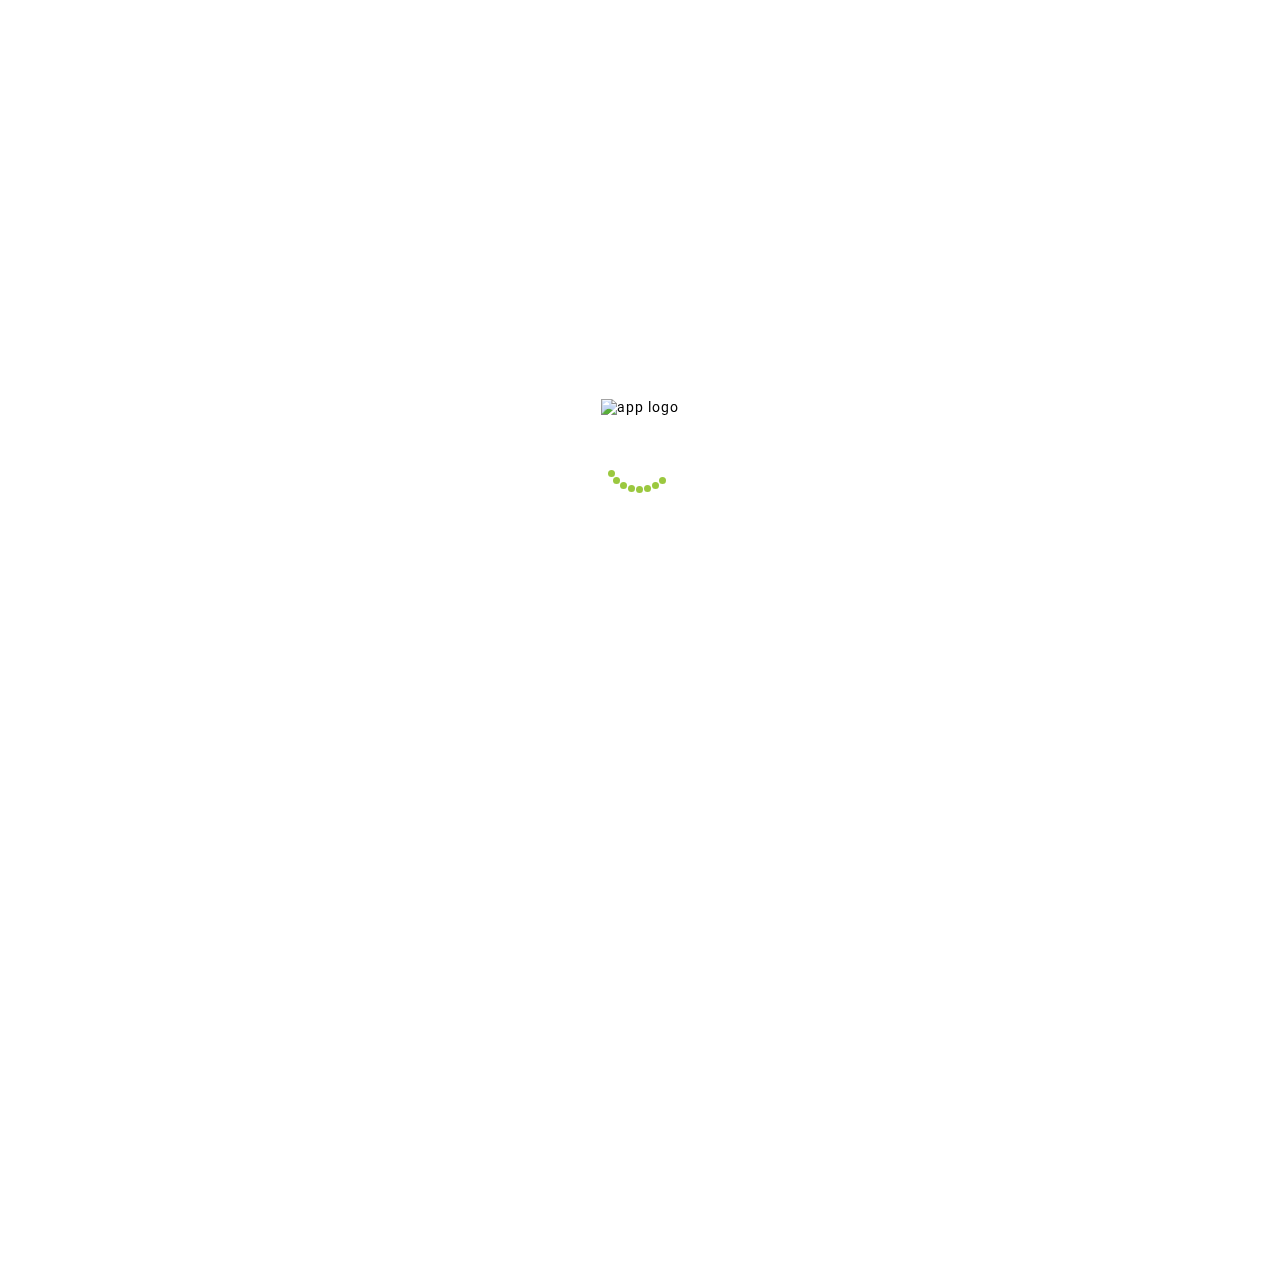
==== WebApp/Frontend/client/index.html @ 8d5cbe40 ":tada: Add SPA and build admin" ====
<!doctype html><html lang="en"><head><meta charset="utf-8"/><link rel="icon" href="/app/favicon.png"/><link type="image/png" sizes="16x16" rel="icon" href="/app/icons/firefox-general-16-16.png"><link type="image/png" sizes="32x32" rel="icon" href="/app/icons/firefox-general-32-32.png"><link type="image/png" sizes="48x48" rel="icon" href="/app/icons/firefox-general-48-48.png"><link type="image/png" sizes="64x64" rel="icon" href="/app/icons/firefox-general-64-64.png"><meta name="viewport" content="width=device-width,initial-scale=1"/><meta name="theme-color" content="#9BC83F"/><meta name="description" content="Immunify app"/><link rel="apple-touch-icon" href="/app/logo192.png"/><link rel="manifest" href="/app/manifest.json"/><link rel="stylesheet" href="https://fonts.googleapis.com/css?family=Roboto:300,400,500,700,900&display=swap"/><title>Immunify</title><style>body,html{padding:0;margin:0}.SCELET{height:100vmax;background:url(/app/backgroundgeneral.svg) center/100% 100%}.SCELET-img{max-width:100%;margin-bottom:3px}.SCELET-content{position:fixed;width:50vw;left:50%;top:50%;transform:translate(-50%,-50%);text-align:center;font-size:14px;letter-spacing:1px;font-family:Roboto,Arial,Helvetica,sans-serif}.lds-roller{display:inline-block;position:relative;width:80px;height:80px}.lds-roller div{animation:lds-roller 1.2s cubic-bezier(.5,0,.5,1) infinite;transform-origin:40px 40px}.lds-roller div:after{content:" ";display:block;position:absolute;width:7px;height:7px;border-radius:50%;background:#9bc83f;margin:-4px 0 0 -4px}.lds-roller div:nth-child(1){animation-delay:-36ms}.lds-roller div:nth-child(1):after{top:63px;left:63px}.lds-roller div:nth-child(2){animation-delay:-72ms}.lds-roller div:nth-child(2):after{top:68px;left:56px}.lds-roller div:nth-child(3){animation-delay:-108ms}.lds-roller div:nth-child(3):after{top:71px;left:48px}.lds-roller div:nth-child(4){animation-delay:-144ms}.lds-roller div:nth-child(4):after{top:72px;left:40px}.lds-roller div:nth-child(5){animation-delay:-.18s}.lds-roller div:nth-child(5):after{top:71px;left:32px}.lds-roller div:nth-child(6){animation-delay:-216ms}.lds-roller div:nth-child(6):after{top:68px;left:24px}.lds-roller div:nth-child(7){animation-delay:-252ms}.lds-roller div:nth-child(7):after{top:63px;left:17px}.lds-roller div:nth-child(8){animation-delay:-288ms}.lds-roller div:nth-child(8):after{top:56px;left:12px}@keyframes lds-roller{0%{transform:rotate(0)}100%{transform:rotate(360deg)}}</style><link href="/app/static/css/main.06d44caa.chunk.css" rel="stylesheet"></head><body><noscript>Some wrong is with js :(</noscript><div id="root"><div class="SCELET"><div class="SCELET-content"><img class="SCELET-img" src="/app/splashlogo.png" alt="app logo"/><div><div class="lds-roller"><div></div><div></div><div></div><div></div><div></div><div></div><div></div><div></div></div></div></div></div></div><script src="/app/is.js"></script><script>!function(e){function r(r){for(var n,i,a=r[0],c=r[1],l=r[2],p=0,s=[];p<a.length;p++)i=a[p],Object.prototype.hasOwnProperty.call(o,i)&&o[i]&&s.push(o[i][0]),o[i]=0;for(n in c)Object.prototype.hasOwnProperty.call(c,n)&&(e[n]=c[n]);for(f&&f(r);s.length;)s.shift()();return u.push.apply(u,l||[]),t()}function t(){for(var e,r=0;r<u.length;r++){for(var t=u[r],n=!0,a=1;a<t.length;a++){var c=t[a];0!==o[c]&&(n=!1)}n&&(u.splice(r--,1),e=i(i.s=t[0]))}return e}var n={},o={1:0},u=[];function i(r){if(n[r])return n[r].exports;var t=n[r]={i:r,l:!1,exports:{}};return e[r].call(t.exports,t,t.exports,i),t.l=!0,t.exports}i.e=function(e){var r=[],t=o[e];if(0!==t)if(t)r.push(t[2]);else{var n=new Promise((function(r,n){t=o[e]=[r,n]}));r.push(t[2]=n);var u,a=document.createElement("script");a.charset="utf-8",a.timeout=120,i.nc&&a.setAttribute("nonce",i.nc),a.src=function(e){return i.p+"static/js/"+({}[e]||e)+"."+{3:"2ca66ad6"}[e]+".chunk.js"}(e);var c=new Error;u=function(r){a.onerror=a.onload=null,clearTimeout(l);var t=o[e];if(0!==t){if(t){var n=r&&("load"===r.type?"missing":r.type),u=r&&r.target&&r.target.src;c.message="Loading chunk "+e+" failed.\n("+n+": "+u+")",c.name="ChunkLoadError",c.type=n,c.request=u,t[1](c)}o[e]=void 0}};var l=setTimeout((function(){u({type:"timeout",target:a})}),12e4);a.onerror=a.onload=u,document.head.appendChild(a)}return Promise.all(r)},i.m=e,i.c=n,i.d=function(e,r,t){i.o(e,r)||Object.defineProperty(e,r,{enumerable:!0,get:t})},i.r=function(e){"undefined"!=typeof Symbol&&Symbol.toStringTag&&Object.defineProperty(e,Symbol.toStringTag,{value:"Module"}),Object.defineProperty(e,"__esModule",{value:!0})},i.t=function(e,r){if(1&r&&(e=i(e)),8&r)return e;if(4&r&&"object"==typeof e&&e&&e.__esModule)return e;var t=Object.create(null);if(i.r(t),Object.defineProperty(t,"default",{enumerable:!0,value:e}),2&r&&"string"!=typeof e)for(var n in e)i.d(t,n,function(r){return e[r]}.bind(null,n));return t},i.n=function(e){var r=e&&e.__esModule?function(){return e.default}:function(){return e};return i.d(r,"a",r),r},i.o=function(e,r){return Object.prototype.hasOwnProperty.call(e,r)},i.p="/app/",i.oe=function(e){throw console.error(e),e};var a=this.webpackJsonpimunnify=this.webpackJsonpimunnify||[],c=a.push.bind(a);a.push=r,a=a.slice();for(var l=0;l<a.length;l++)r(a[l]);var f=c;t()}([])</script><script src="/app/static/js/2.75304807.chunk.js"></script><script src="/app/static/js/main.ef2bfe72.chunk.js"></script></body></html>
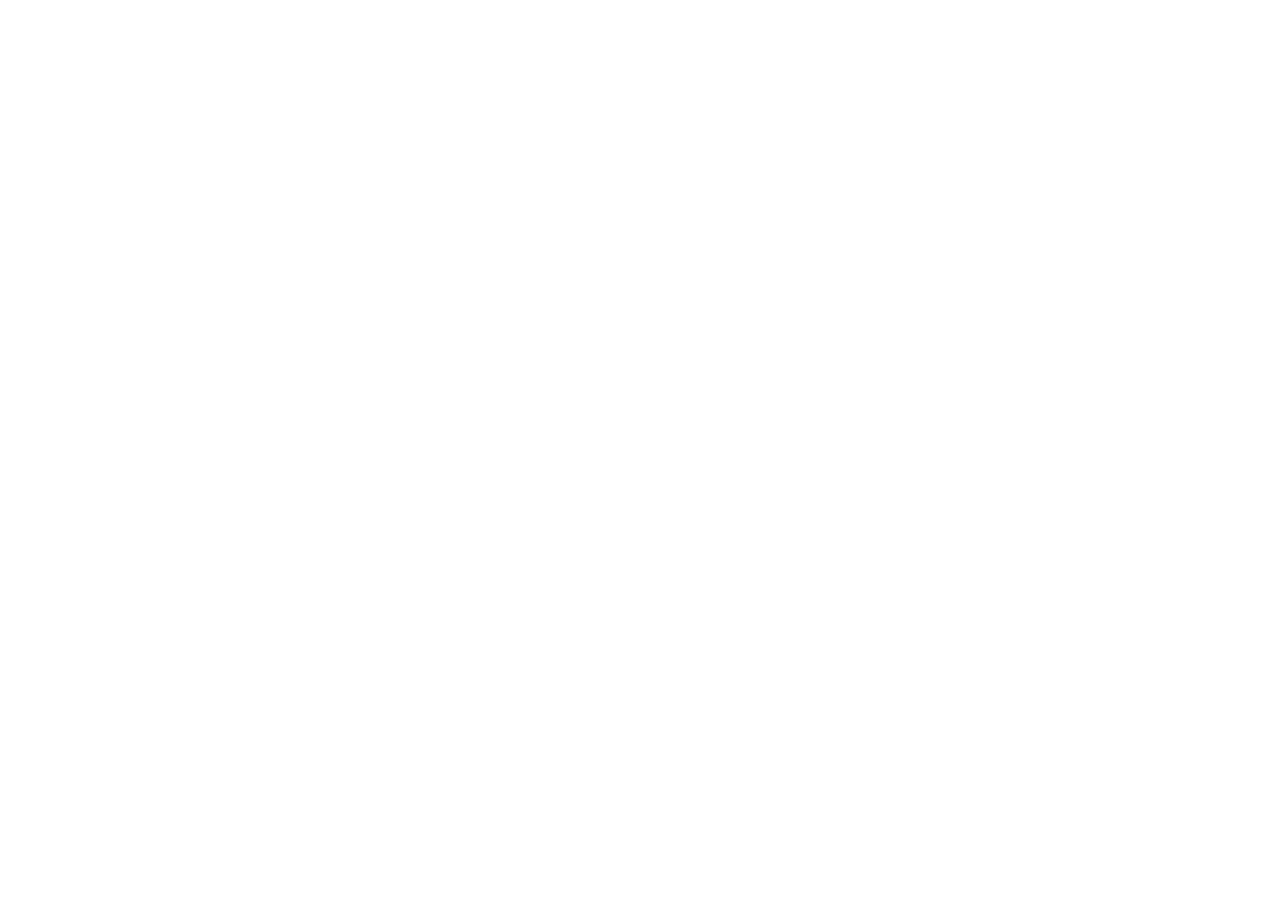
==== commit 2c604e6b: ":art: Add client" ====
--- a/WebApp/Frontend/client/index.html
+++ b/WebApp/Frontend/client/index.html
@@ -1 +1 @@
-<!doctype html><html lang="en"><head><meta charset="utf-8"/><link rel="icon" href="/app/favicon.png"/><link type="image/png" sizes="16x16" rel="icon" href="/app/icons/firefox-general-16-16.png"><link type="image/png" sizes="32x32" rel="icon" href="/app/icons/firefox-general-32-32.png"><link type="image/png" sizes="48x48" rel="icon" href="/app/icons/firefox-general-48-48.png"><link type="image/png" sizes="64x64" rel="icon" href="/app/icons/firefox-general-64-64.png"><meta name="viewport" content="width=device-width,initial-scale=1"/><meta name="theme-color" content="#9BC83F"/><meta name="description" content="Immunify app"/><link rel="apple-touch-icon" href="/app/logo192.png"/><link rel="manifest" href="/app/manifest.json"/><link rel="stylesheet" href="https://fonts.googleapis.com/css?family=Roboto:300,400,500,700,900&display=swap"/><title>Immunify</title><style>body,html{padding:0;margin:0}.SCELET{height:100vmax;background:url(/app/backgroundgeneral.svg) center/100% 100%}.SCELET-img{max-width:100%;margin-bottom:3px}.SCELET-content{position:fixed;width:50vw;left:50%;top:50%;transform:translate(-50%,-50%);text-align:center;font-size:14px;letter-spacing:1px;font-family:Roboto,Arial,Helvetica,sans-serif}.lds-roller{display:inline-block;position:relative;width:80px;height:80px}.lds-roller div{animation:lds-roller 1.2s cubic-bezier(.5,0,.5,1) infinite;transform-origin:40px 40px}.lds-roller div:after{content:" ";display:block;position:absolute;width:7px;height:7px;border-radius:50%;background:#9bc83f;margin:-4px 0 0 -4px}.lds-roller div:nth-child(1){animation-delay:-36ms}.lds-roller div:nth-child(1):after{top:63px;left:63px}.lds-roller div:nth-child(2){animation-delay:-72ms}.lds-roller div:nth-child(2):after{top:68px;left:56px}.lds-roller div:nth-child(3){animation-delay:-108ms}.lds-roller div:nth-child(3):after{top:71px;left:48px}.lds-roller div:nth-child(4){animation-delay:-144ms}.lds-roller div:nth-child(4):after{top:72px;left:40px}.lds-roller div:nth-child(5){animation-delay:-.18s}.lds-roller div:nth-child(5):after{top:71px;left:32px}.lds-roller div:nth-child(6){animation-delay:-216ms}.lds-roller div:nth-child(6):after{top:68px;left:24px}.lds-roller div:nth-child(7){animation-delay:-252ms}.lds-roller div:nth-child(7):after{top:63px;left:17px}.lds-roller div:nth-child(8){animation-delay:-288ms}.lds-roller div:nth-child(8):after{top:56px;left:12px}@keyframes lds-roller{0%{transform:rotate(0)}100%{transform:rotate(360deg)}}</style><link href="/app/static/css/main.06d44caa.chunk.css" rel="stylesheet"></head><body><noscript>Some wrong is with js :(</noscript><div id="root"><div class="SCELET"><div class="SCELET-content"><img class="SCELET-img" src="/app/splashlogo.png" alt="app logo"/><div><div class="lds-roller"><div></div><div></div><div></div><div></div><div></div><div></div><div></div><div></div></div></div></div></div></div><script src="/app/is.js"></script><script>!function(e){function r(r){for(var n,i,a=r[0],c=r[1],l=r[2],p=0,s=[];p<a.length;p++)i=a[p],Object.prototype.hasOwnProperty.call(o,i)&&o[i]&&s.push(o[i][0]),o[i]=0;for(n in c)Object.prototype.hasOwnProperty.call(c,n)&&(e[n]=c[n]);for(f&&f(r);s.length;)s.shift()();return u.push.apply(u,l||[]),t()}function t(){for(var e,r=0;r<u.length;r++){for(var t=u[r],n=!0,a=1;a<t.length;a++){var c=t[a];0!==o[c]&&(n=!1)}n&&(u.splice(r--,1),e=i(i.s=t[0]))}return e}var n={},o={1:0},u=[];function i(r){if(n[r])return n[r].exports;var t=n[r]={i:r,l:!1,exports:{}};return e[r].call(t.exports,t,t.exports,i),t.l=!0,t.exports}i.e=function(e){var r=[],t=o[e];if(0!==t)if(t)r.push(t[2]);else{var n=new Promise((function(r,n){t=o[e]=[r,n]}));r.push(t[2]=n);var u,a=document.createElement("script");a.charset="utf-8",a.timeout=120,i.nc&&a.setAttribute("nonce",i.nc),a.src=function(e){return i.p+"static/js/"+({}[e]||e)+"."+{3:"2ca66ad6"}[e]+".chunk.js"}(e);var c=new Error;u=function(r){a.onerror=a.onload=null,clearTimeout(l);var t=o[e];if(0!==t){if(t){var n=r&&("load"===r.type?"missing":r.type),u=r&&r.target&&r.target.src;c.message="Loading chunk "+e+" failed.\n("+n+": "+u+")",c.name="ChunkLoadError",c.type=n,c.request=u,t[1](c)}o[e]=void 0}};var l=setTimeout((function(){u({type:"timeout",target:a})}),12e4);a.onerror=a.onload=u,document.head.appendChild(a)}return Promise.all(r)},i.m=e,i.c=n,i.d=function(e,r,t){i.o(e,r)||Object.defineProperty(e,r,{enumerable:!0,get:t})},i.r=function(e){"undefined"!=typeof Symbol&&Symbol.toStringTag&&Object.defineProperty(e,Symbol.toStringTag,{value:"Module"}),Object.defineProperty(e,"__esModule",{value:!0})},i.t=function(e,r){if(1&r&&(e=i(e)),8&r)return e;if(4&r&&"object"==typeof e&&e&&e.__esModule)return e;var t=Object.create(null);if(i.r(t),Object.defineProperty(t,"default",{enumerable:!0,value:e}),2&r&&"string"!=typeof e)for(var n in e)i.d(t,n,function(r){return e[r]}.bind(null,n));return t},i.n=function(e){var r=e&&e.__esModule?function(){return e.default}:function(){return e};return i.d(r,"a",r),r},i.o=function(e,r){return Object.prototype.hasOwnProperty.call(e,r)},i.p="/app/",i.oe=function(e){throw console.error(e),e};var a=this.webpackJsonpimunnify=this.webpackJsonpimunnify||[],c=a.push.bind(a);a.push=r,a=a.slice();for(var l=0;l<a.length;l++)r(a[l]);var f=c;t()}([])</script><script src="/app/static/js/2.75304807.chunk.js"></script><script src="/app/static/js/main.ef2bfe72.chunk.js"></script></body></html>+<!doctype html><html lang="en"><head><meta charset="utf-8"/><link rel="icon" href="/app/favicon.ico"/><meta name="viewport" content="width=device-width,initial-scale=1"/><meta name="theme-color" content="#9BC83F"/><meta name="description" content="Schedule App"/><link rel="apple-touch-icon" href="/app/logo192.png"/><link rel="preconnect" href="https://fonts.gstatic.com"><link rel="stylesheet" href="https://fonts.googleapis.com/css?family=Roboto:300,400,500,700&display=swap"/><link rel="stylesheet" href="https://fonts.googleapis.com/icon?family=Material+Icons"/><link rel="manifest" href="/app/manifest.json"/><title>Расписания</title></head><body><noscript>You need to enable JavaScript to run this app.</noscript><div id="root"></div><script>!function(e){function r(r){for(var n,a,i=r[0],c=r[1],l=r[2],s=0,p=[];s<i.length;s++)a=i[s],Object.prototype.hasOwnProperty.call(o,a)&&o[a]&&p.push(o[a][0]),o[a]=0;for(n in c)Object.prototype.hasOwnProperty.call(c,n)&&(e[n]=c[n]);for(f&&f(r);p.length;)p.shift()();return u.push.apply(u,l||[]),t()}function t(){for(var e,r=0;r<u.length;r++){for(var t=u[r],n=!0,i=1;i<t.length;i++){var c=t[i];0!==o[c]&&(n=!1)}n&&(u.splice(r--,1),e=a(a.s=t[0]))}return e}var n={},o={1:0},u=[];function a(r){if(n[r])return n[r].exports;var t=n[r]={i:r,l:!1,exports:{}};return e[r].call(t.exports,t,t.exports,a),t.l=!0,t.exports}a.e=function(e){var r=[],t=o[e];if(0!==t)if(t)r.push(t[2]);else{var n=new Promise((function(r,n){t=o[e]=[r,n]}));r.push(t[2]=n);var u,i=document.createElement("script");i.charset="utf-8",i.timeout=120,a.nc&&i.setAttribute("nonce",a.nc),i.src=function(e){return a.p+"static/js/"+({}[e]||e)+"."+{3:"d15629fd"}[e]+".chunk.js"}(e);var c=new Error;u=function(r){i.onerror=i.onload=null,clearTimeout(l);var t=o[e];if(0!==t){if(t){var n=r&&("load"===r.type?"missing":r.type),u=r&&r.target&&r.target.src;c.message="Loading chunk "+e+" failed.\n("+n+": "+u+")",c.name="ChunkLoadError",c.type=n,c.request=u,t[1](c)}o[e]=void 0}};var l=setTimeout((function(){u({type:"timeout",target:i})}),12e4);i.onerror=i.onload=u,document.head.appendChild(i)}return Promise.all(r)},a.m=e,a.c=n,a.d=function(e,r,t){a.o(e,r)||Object.defineProperty(e,r,{enumerable:!0,get:t})},a.r=function(e){"undefined"!=typeof Symbol&&Symbol.toStringTag&&Object.defineProperty(e,Symbol.toStringTag,{value:"Module"}),Object.defineProperty(e,"__esModule",{value:!0})},a.t=function(e,r){if(1&r&&(e=a(e)),8&r)return e;if(4&r&&"object"==typeof e&&e&&e.__esModule)return e;var t=Object.create(null);if(a.r(t),Object.defineProperty(t,"default",{enumerable:!0,value:e}),2&r&&"string"!=typeof e)for(var n in e)a.d(t,n,function(r){return e[r]}.bind(null,n));return t},a.n=function(e){var r=e&&e.__esModule?function(){return e.default}:function(){return e};return a.d(r,"a",r),r},a.o=function(e,r){return Object.prototype.hasOwnProperty.call(e,r)},a.p="/app/",a.oe=function(e){throw console.error(e),e};var i=this.webpackJsonpschedulefront=this.webpackJsonpschedulefront||[],c=i.push.bind(i);i.push=r,i=i.slice();for(var l=0;l<i.length;l++)r(i[l]);var f=c;t()}([])</script><script src="/app/static/js/2.5c20c7e9.chunk.js"></script><script src="/app/static/js/main.d9d0b465.chunk.js"></script></body></html>